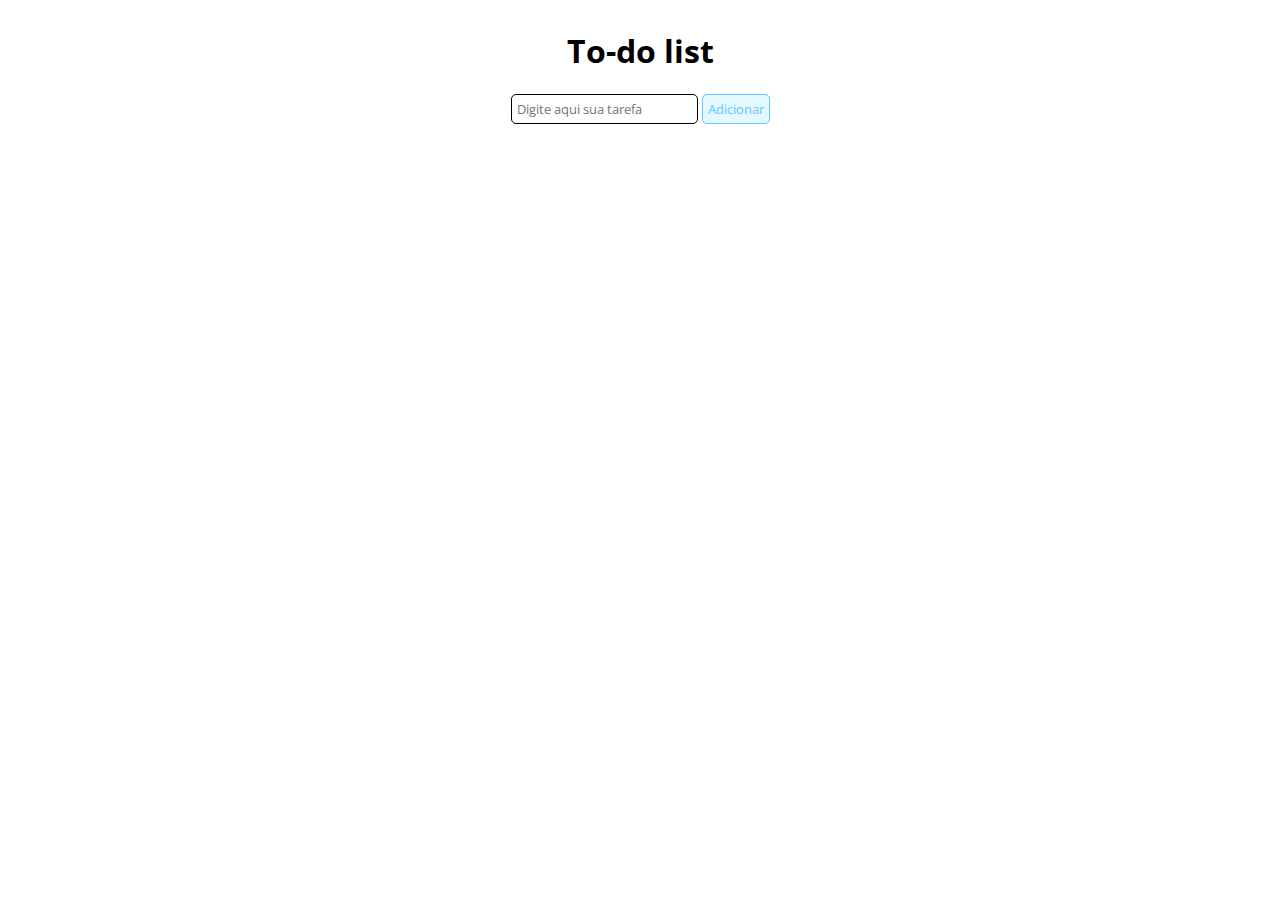
==== AppDividas/index.html @ 8838e24f "Adiconando dois projetos" ====
<!DOCTYPE html>
<html lang="en">
<head>
    <meta charset="UTF-8">
    <meta name="viewport" content="width=device-width, initial-scale=1.0">
    <link rel="stylesheet" href="assets/css/styles.css" />
    <title>Lista</title>
</head>
<body>
    <h1>To-do list</h1>
    <div id="list">
        <form id="task-form">
            <input id="task-input" name="tarefa" type="text" placeholder="Digite aqui sua tarefa" />        
            <button type="submit">Adicionar</button>
        </form>
        <div id="tasks"></div>
       
    </div>
    <script src="assets/js/scripts.js"></script>
</body>
</html>
---- AppDividas/assets/css/styles.css ----
@import url("https://fonts.googleapis.com/css2?family=Open+Sans:wght@300;600&display=swap");

* {
  font-family: "Open Sans", sans-serif;
}

body {
  display: flex;
  align-items: center;
  justify-content: center;
  flex-direction: column;
}

button {
  border: 1px solid rgb(105, 197, 255);
  border-radius: 5px;
  background-color: rgb(227, 248, 255);
  color: rgb(105, 197, 255);
  text-align: center;
  padding: 5px;
}

input[type="text"] {
  padding: 5px;
  border-radius: 5px;
  border: 1px solid black;
}

#tasks {
  display: flex;
  flex-direction: column;
  margin-top: 20px;
}

.task-item {
  display: flex;
  align-items: center;
  margin-bottom: 10px;
}

:checked + label {
  text-decoration: line-through;
  color: grey;
}
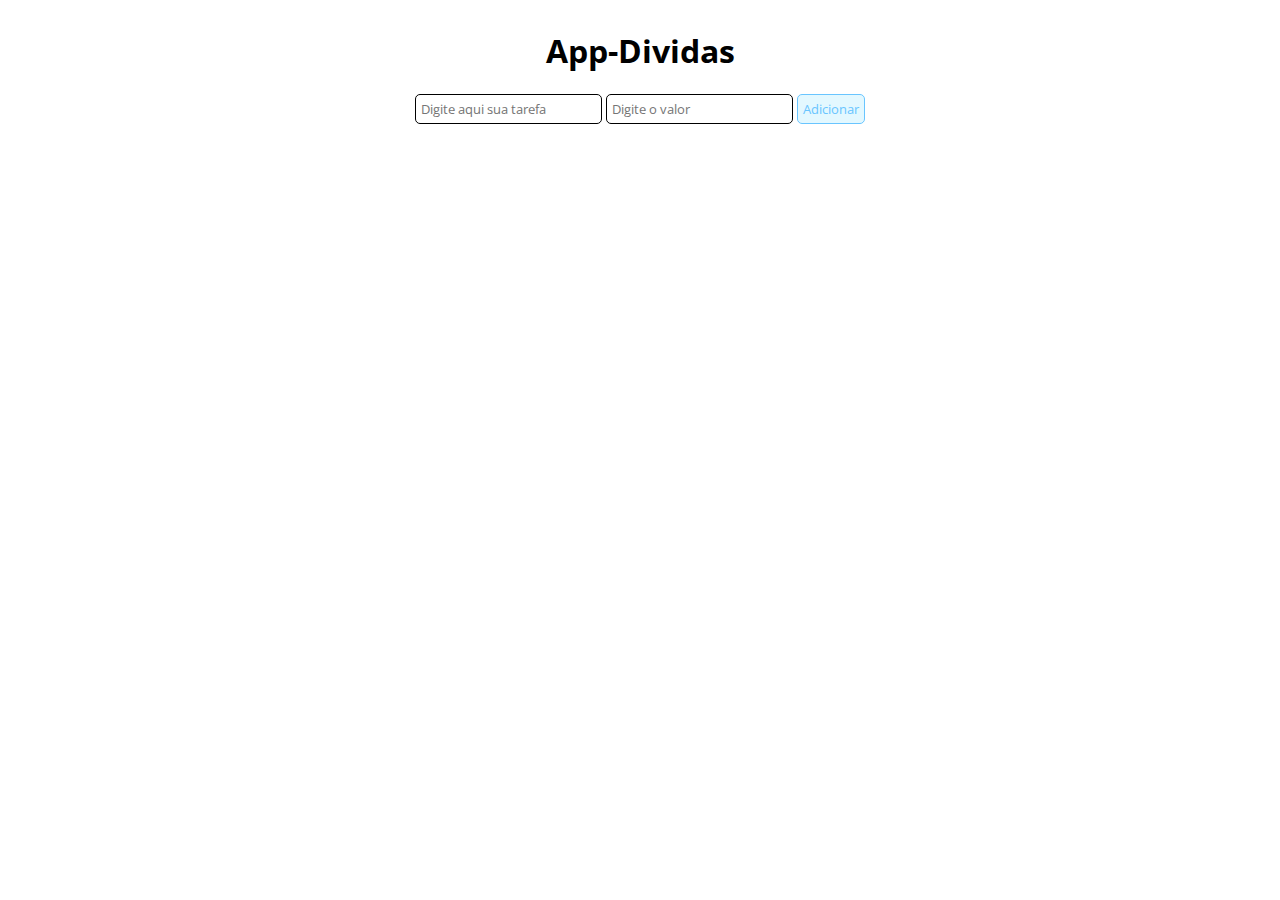
==== commit 98a1ab49: "alterando a função para inserir dois valores" ====
--- a/AppDividas/index.html
+++ b/AppDividas/index.html
@@ -7,13 +7,14 @@
     <title>Lista</title>
 </head>
 <body>
-    <h1>To-do list</h1>
+    <h1>App-Dividas</h1>
     <div id="list">
         <form id="task-form">
-            <input id="task-input" name="tarefa" type="text" placeholder="Digite aqui sua tarefa" />        
+            <input id="task-input" name="tarefa" type="text" placeholder="Digite aqui sua tarefa" /> 
+            <input id="task-valor" name="valores" type="text" placeholder="Digite o valor" />        
             <button type="submit">Adicionar</button>
         </form>
-        <div id="tasks"></div>
+        <div id="tasks"></div> 
        
     </div>
     <script src="assets/js/scripts.js"></script>
--- a/AppDividas/assets/css/styles.css
+++ b/AppDividas/assets/css/styles.css
@@ -35,10 +35,16 @@
 .task-item {
   display: flex;
   align-items: center;
-  margin-bottom: 10px;
+  margin-bottom: 10px; 
 }
 
 :checked + label {
   text-decoration: line-through;
-  color: grey;
-}+  color: rgb(99, 91, 91);
+}
+
+label{
+  margin-left: 3%;
+  margin-right: 7%;
+}
+
